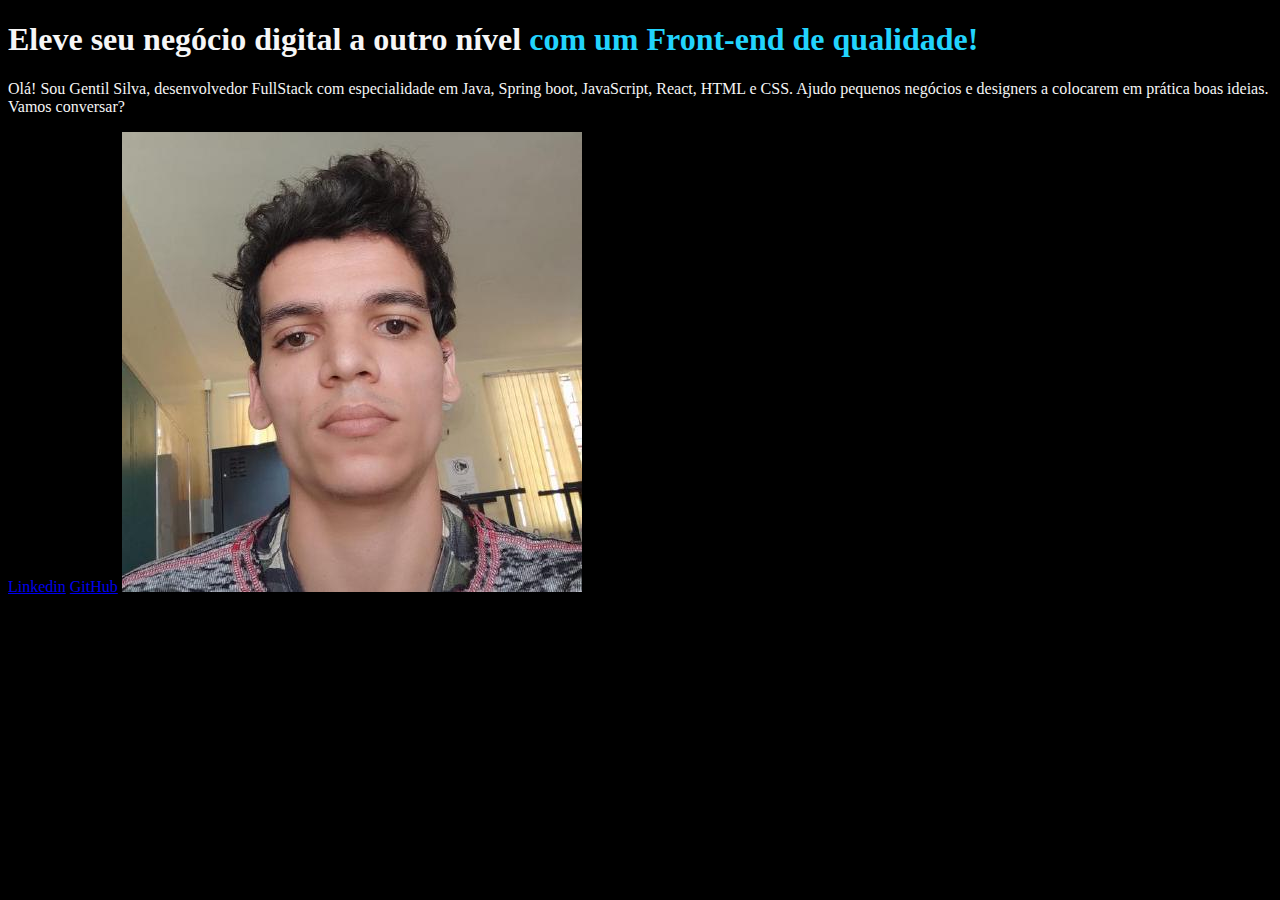
==== 2-html-css-classes-posicionamento-flexbox/index.html @ bbe05d2f "Iniciando segundo curso da formação iniciante programação" ====
<!DOCTYPE html>
<html lang="pt-BR">
    <head>
        <meta charset="UTF-8">
        <meta http-equiv="X-UA-Compatible" content="IE=edge">
        <meta name="viewport" content="width=device-width, initial-scale=1.0">
        <link rel="stylesheet" href="./style.css">
        <title>Portifolio</title>
    </head>
    <body>
        <header></header>
        <main>
            <h1>Eleve seu negócio digital a outro nível <strong class="titulo-destaque">com um Front-end de qualidade!</strong></h1>
            <p>Olá! Sou Gentil Silva, desenvolvedor FullStack com especialidade em Java, Spring boot, JavaScript, React, HTML e CSS. 
                Ajudo pequenos negócios e designers a colocarem em prática boas ideias. Vamos conversar?
            </p>
            <a href="https://www.linkedin.com/in/gentils-neto/">Linkedin</a>
            <a href="https://github.com/gentilsilva">GitHub</a>
            <img src="./imagens/perfil.jpeg" alt="Imagem de Perfil Gentil Silva">
        </main>
        <footer></footer>
    </body>
</html>
---- 2-html-css-classes-posicionamento-flexbox/style.css ----
body {
    background-color: #000000;
    color: #F6F6F6;
}

.titulo-destaque {
    color: #22D4FD;
}
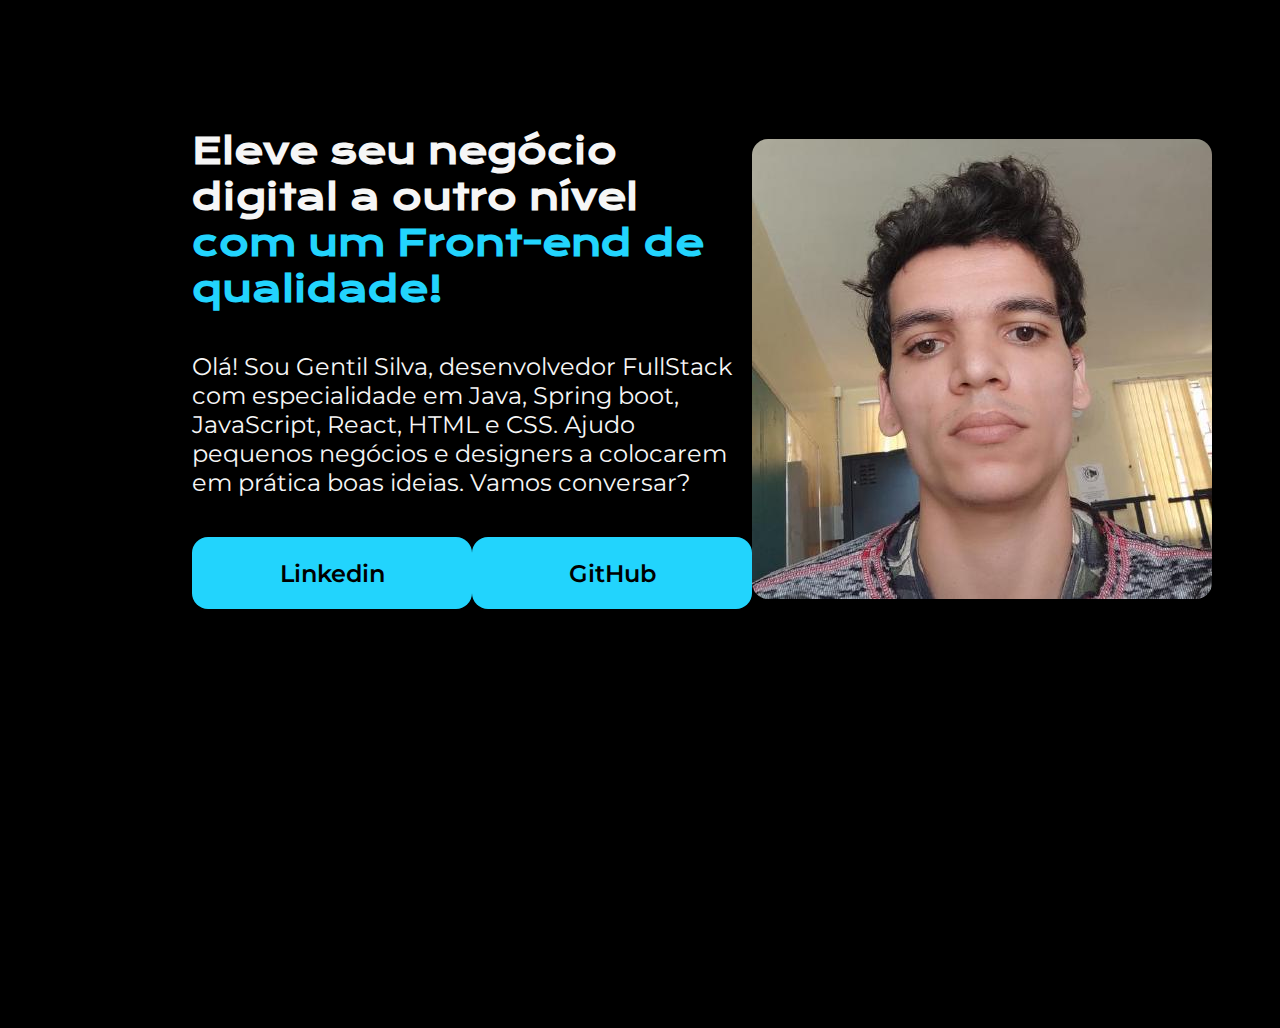
==== commit 9b57910f: "Finalizado página de apresentação" ====
--- a/2-html-css-classes-posicionamento-flexbox/index.html
+++ b/2-html-css-classes-posicionamento-flexbox/index.html
@@ -9,13 +9,17 @@
     </head>
     <body>
         <header></header>
-        <main>
-            <h1>Eleve seu negócio digital a outro nível <strong class="titulo-destaque">com um Front-end de qualidade!</strong></h1>
-            <p>Olá! Sou Gentil Silva, desenvolvedor FullStack com especialidade em Java, Spring boot, JavaScript, React, HTML e CSS. 
-                Ajudo pequenos negócios e designers a colocarem em prática boas ideias. Vamos conversar?
-            </p>
-            <a href="https://www.linkedin.com/in/gentils-neto/">Linkedin</a>
-            <a href="https://github.com/gentilsilva">GitHub</a>
+        <main class="container">
+            <section class="container__conteudo">
+                <h1 class="container__conteudo__titulo">Eleve seu negócio digital a outro nível <strong class="titulo-destaque">com um Front-end de qualidade!</strong></h1>
+                <p class="container__conteudo__texto">Olá! Sou Gentil Silva, desenvolvedor FullStack com especialidade em Java, Spring boot, JavaScript, React, HTML e CSS. 
+                    Ajudo pequenos negócios e designers a colocarem em prática boas ideias. Vamos conversar?
+                </p>
+                <div class="container__conteudo__links">
+                    <a class="container__conteudo__links__link" href="https://www.linkedin.com/in/gentils-neto/">Linkedin</a>
+                    <a class="container__conteudo__links__link" href="https://github.com/gentilsilva">GitHub</a>
+                </div>
+            </section>
             <img src="./imagens/perfil.jpeg" alt="Imagem de Perfil Gentil Silva">
         </main>
         <footer></footer>
--- a/2-html-css-classes-posicionamento-flexbox/style.css
+++ b/2-html-css-classes-posicionamento-flexbox/style.css
@@ -1,8 +1,63 @@
+@import url('https://fonts.googleapis.com/css2?family=Krona+One&family=Montserrat:wght@400;600&display=swap');
+
+* {
+    margin: 0;
+    padding: 0;
+}
+
 body {
+    height: 100vh;
+    box-sizing: border-box;
     background-color: #000000;
     color: #F6F6F6;
 }
 
+.container {
+    margin: 10% 15%;
+    display: flex;
+    align-items: center;
+    justify-content: space-between;
+}
+
 .titulo-destaque {
     color: #22D4FD;
-}+}
+
+.container__conteudo {
+    width: 615px;
+    display: flex;
+    flex-direction: column;
+    gap: 40px;
+}
+
+.container__conteudo__titulo {
+    font-size: 36px;
+    font-family: 'Krona One', sans-serif;
+}
+
+.container__conteudo__texto {
+    font-size: 24px;
+    font-family: 'Montserrat', sans-serif;
+}
+
+.container__conteudo__links {
+    display: flex;
+    justify-content: space-between;
+}
+
+.container__conteudo__links__link {
+    background-color: #22D4FD;
+    width: 280px;
+    text-align: center;
+    border-radius: 16px;
+    font-size: 24px;
+    font-weight: 600;
+    padding: 21.5px 0;
+    text-decoration: none;
+    color: #000000;
+    font-family: 'Montserrat', sans-serif;;
+}
+
+img {
+    border-radius: 16px;
+}
